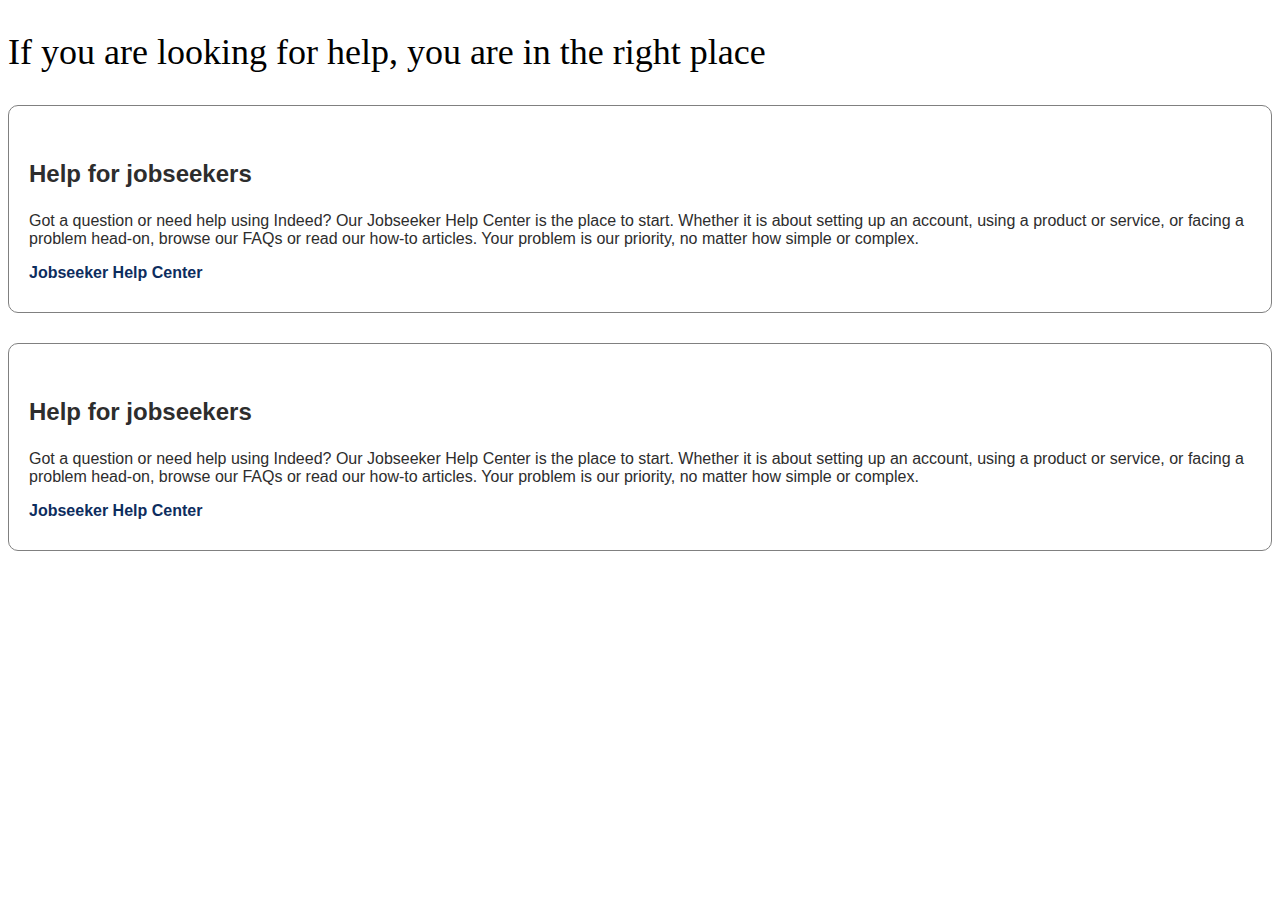
==== 27 march indeed page/help-page.html @ 6202e37e "indeed help page added" ====
<!DOCTYPE html>
<html lang="en">
  <head>
    <meta charset="UTF-8" />
    <meta name="viewport" content="width=device-width, initial-scale=1.0" />
    <title>Document</title>
    <link rel="stylesheet" href="style2.css" />
    <link
      href="https://cdn.jsdelivr.net/npm/bootstrap@5.0.2/dist/css/bootstrap.min.css"
      rel="stylesheet"
      integrity="sha384-EVSTQN3/azprG1Anm3QDgpJLIm9Nao0Yz1ztcQTwFspd3yD65VohhpuuCOmLASjC"
      crossorigin="anonymous"
    />
    <link
      rel="stylesheet"
      href="https://cdnjs.cloudflare.com/ajax/libs/font-awesome/6.5.1/css/all.min.css"
      integrity="sha512-DTOQO9RWCH3ppGqcWaEA1BIZOC6xxalwEsw9c2QQeAIftl+Vegovlnee1c9QX4TctnWMn13TZye+giMm8e2LwA=="
      crossorigin="anonymous"
      referrerpolicy="no-referrer"
    />
  </head>
  <body>
    <section class="help-section mt-30">
      
      <div class="container">
        <h2 class="help-section-heading">
            If you are looking for help, you are in the right place
          </h2>
        <div class="row ">
          <div class="col-6 ">
            <div class="help-card mt-30 ">
                <div class="help-card-content">
                    <h3>Help for jobseekers</h3>
                    <p>Got a question or need help using Indeed? Our Jobseeker Help Center is the place to start. Whether it is about setting up an account, using a product or service, or facing a problem head-on, browse our FAQs or read our how-to articles. Your problem is our priority, no matter how simple or complex.</p>
                </div>
                <div class="redirect-link">
                    <span>Jobseeker Help Center <i class="fa-solid fa-arrow-right"></i></span>
                </div>
            </div>
          </div>
          <div class="col-6 ">
            <div class="help-card mt-30">
                <div class="help-card-content">
                    <h3>Help for jobseekers</h3>
                    <p>Got a question or need help using Indeed? Our Jobseeker Help Center is the place to start. Whether it is about setting up an account, using a product or service, or facing a problem head-on, browse our FAQs or read our how-to articles. Your problem is our priority, no matter how simple or complex.</p>
                </div>
                <div class="redirect-link">
                    <span>Jobseeker Help Center <i class="fa-solid fa-arrow-right"></i></span>
                </div>
            </div>
          </div>
          
        </div>
      </div>
    </section>
    <script
      src="https://cdn.jsdelivr.net/npm/bootstrap@5.0.2/dist/js/bootstrap.bundle.min.js"
      integrity="sha384-MrcW6ZMFYlzcLA8Nl+NtUVF0sA7MsXsP1UyJoMp4YLEuNSfAP+JcXn/tWtIaxVXM"
      crossorigin="anonymous"
    ></script>
  </body>
</html>
---- 27 march indeed page/style2.css ----
.search-section {
  display: flex;
  box-sizing: border-box;
  /* min-inline-size: 0; */
  align-items: center;
  flex-direction: column;
  /* position: relative; */
}

.section-heading {
  color: #2d2d2d;
  font-weight: 700;
  font-family: "Indeed Sans", "Noto Sans", "Helvetica Neue", "Helvetica",
    "Arial", "Liberation Sans", "Roboto", "Noto", sans-serif;
  font-size: 1.25rem;
  line-height: 1.5;
  margin-bottom: 0.75rem;
  margin-bottom: 10px;
}

.search-division {
  box-sizing: border-box;
  display: block;
  /* position: absolute; */
  width: 100%;
  top: 0px;
  left: 0;
  z-index: -1;
  height: 240px;
  background-color: #0d2d5e;
  border-bottom-right-radius: 70px;
}

.search {
  box-sizing: border-box;
  max-width: 100%;

  /* z-index: 0; */
}

.search-headings {
  color: white;
}

.search-box {
  background-color: white;
  border-radius: 10px;
  transform: translateY(1rem);
  border-radius: 10px;
  box-shadow: 0px 8px 10px rgba(0, 0, 0, 0.1);
  padding: 25px 40px;
}

.search-btn {
  background-color: #0d2d5e;
  color: white;
  padding: 10px;
  font-weight: 600;
  width: 100%;
  border-radius: 18px;
}

.browse-section {
  margin-top: 4rem;
}

/* Dropdown container */
.dropdown {
  position: relative;
  display: inline-block;
}

/* Dropdown button */
.dropbtn {
  background-color: #3498db;
  color: white;
  padding: 10px;
  font-size: 16px;
  border: none;
  cursor: pointer;
  width: 200px; /* fixed width */
  height: 30px; /* fixed height */
}

/* Dropdown content (hidden by default) */
.dropdown-content {
  display: none;
  position: absolute;
  background-color: #f9f9f9;
  min-width: 200px;
  max-height: 150px; /* max height for overflow */
  overflow-y: auto; /* enable scrollbar */
  border: 1px solid #ddd;
  z-index: 1;
}

/* Dropdown links */
.dropdown-content a {
  color: black;
  padding: 10px 15px;
  text-decoration: none;
  display: block;
}

/* Dropdown links on hover */
.dropdown-content a:hover {
  background-color: #f1f1f1;
}

/* Show the dropdown menu */
.show {
  display: block;
}

/* Arrow icon */
.arrow {
  float: right;
}

/* Up arrow */
.arrow.up::before {
  content: "\25B2";
}

/* Down arrow */
.arrow.down::before {
  content: "\25BC";
}

.job-card-section {
  margin-top: 30px;
}

.job-post {
  box-sizing: border-box;
  background-color: #ffff;
  text-align: left;
  position: relative;
  border: 1px solid;
  border-color: #d4d2d0;
  border-radius: 10px;
  height: 150px;
  width: 400px;
  padding: 1rem;
  margin-bottom: 20px;
}

.job-card {
  display: flex;
  box-sizing: border-box;
  flex-direction: row;
  justify-content: space-between;
  height: 100%;
  width: 100%;
}

.job-content {
  display: flex;
  box-sizing: border-box;
  flex-direction: column;
  justify-content: space-between;
}

.job-redirect {
  font-family: "Indeed Sans", "Noto Sans", "Helvetica Neue", "Helvetica",
    "Arial", "Liberation Sans", "Roboto", "Noto", sans-serif;
  border-bottom: 1px solid;

  text-decoration: none;
  cursor: pointer;
  color: #2557a7;

  transition: border-color 200ms cubic-bezier(0.645, 0.045, 0.355, 1),
    background-color 200ms cubic-bezier(0.645, 0.045, 0.355, 1),
    opacity 200ms cubic-bezier(0.645, 0.045, 0.355, 1),
    border-bottom-color 200ms cubic-bezier(0.645, 0.045, 0.355, 1),
    border-bottom-style 200ms cubic-bezier(0.645, 0.045, 0.355, 1),
    border-bottom-width 200ms cubic-bezier(0.645, 0.045, 0.355, 1),
    border-radius 200ms cubic-bezier(0.645, 0.045, 0.355, 1),
    box-shadow 200ms cubic-bezier(0.645, 0.045, 0.355, 1),
    color 200ms cubic-bezier(0.645, 0.045, 0.355, 1);
  display: block;
  text-decoration: none currentcolor solid;
  border-bottom: none;
}

.job-heading-1 {
  color: #2d2d2d;
  font-weight: 700;
  font-family: "Indeed Sans", "Noto Sans", "Helvetica Neue", "Helvetica",
    "Arial", "Liberation Sans", "Roboto", "Noto", sans-serif;
  font-size: 1rem;
  line-height: 1.5;
  margin: 0;
  word-wrap: break-word;
}

.job-heading-2 {
  margin-block-start: 0;
  margin-block-end: 0.5rem;

  color: #2d2d2d;
  font-weight: 700;
  font-family: "Indeed Sans", "Noto Sans", "Helvetica Neue", "Helvetica",
    "Arial", "Liberation Sans", "Roboto", "Noto", sans-serif;
  font-size: 1rem;
  line-height: 1.5;
  color: #2557a7;
  margin: 0;
  padding-top: 0.25rem;
}

.job-opening-redirect {
  font-family: "Indeed Sans", "Noto Sans", "Helvetica Neue", "Helvetica",
    "Arial", "Liberation Sans", "Roboto", "Noto", sans-serif;
  font-weight: inherit;
  color: #595959;
  font-size: 0.875rem;
  line-height: 1.5;
  font-weight: 400;
  padding-top: 0.75rem;
}

.chevron-right {
  font-family: "Indeed Sans", "Noto Sans", "Helvetica Neue", "Helvetica",
    "Arial", "Liberation Sans", "Roboto", "Noto", sans-serif;
  border-bottom: 1px solid;
  text-decoration: none;
  cursor: pointer;
  color: #2557a7;

  transition: border-color 200ms cubic-bezier(0.645, 0.045, 0.355, 1),
    background-color 200ms cubic-bezier(0.645, 0.045, 0.355, 1),
    opacity 200ms cubic-bezier(0.645, 0.045, 0.355, 1),
    border-bottom-color 200ms cubic-bezier(0.645, 0.045, 0.355, 1),
    border-bottom-style 200ms cubic-bezier(0.645, 0.045, 0.355, 1),
    border-bottom-width 200ms cubic-bezier(0.645, 0.045, 0.355, 1),
    border-radius 200ms cubic-bezier(0.645, 0.045, 0.355, 1),
    box-shadow 200ms cubic-bezier(0.645, 0.045, 0.355, 1),
    color 200ms cubic-bezier(0.645, 0.045, 0.355, 1);

  flex: 0 0 auto;

  align-self: center;
  border-bottom: none;
}

.chevron-right-icon {
  inline-size: 1.5rem;
  block-size: 1.5rem;
  color: inherit;
  color: #2d2d2d;
}

/* .chevron-right-icon:hover{
    background-color: #0d2d5e;
    border-radius: 100%;
    color: white;
} */

.job-post:hover .chevron-right-icon {
  background-color: #0d2d5e;
  border-radius: 100%;
  color: white;
}

.job-post:hover {
  border-color: #0d2d5e;
  border: 2px solid;
}



/* .company-card {
  display: flex;
  box-sizing: border-box;
  flex-direction: row;
  justify-content: space-between;
  border: 1px solid;
  border-color: #d4d2d0;
  padding: 10px;
  border-radius: 10px;
  height: 110px;
  width: 100%;
} */


.column {
  display: flex;
  flex-direction: column;
  align-items: center;

}

.company-card {
  display: grid;
  grid-template-columns: 90% 10%;
  box-sizing: border-box;
  flex-direction: row;
  gap: 15px;
  border: 1px solid;
  border-color: #d4d2d0;
  padding: 10px ;
  border-radius: 10px;
  height: 110px;
  width: 100%;
  position: relative;
  margin-bottom: 20px;
  margin-right: 10px;
}
.company-image{
    width: 80px;
  z-index: 20px;
    
    /* width: 100px; */
}
.company-image img {
  width: 70px;
  position: absolute;
  padding: 5px;
  top: -15px;
  right: -10px;
  border: 1px solid gray;
  border-radius: 5px;
}
.company-content {
  display: flex;
  box-sizing: border-box;
  flex-direction: column;
  justify-content: space-between;
  text-align: left;
  
}
.company-name {
  color: #2d2d2d;
  font-weight: 700;
  font-family: "Indeed Sans", "Noto Sans", "Helvetica Neue", "Helvetica",
    "Arial", "Liberation Sans", "Roboto", "Noto", sans-serif;
  font-size: 1rem;
  line-height: 1.5;
  margin: 0;
  word-wrap: break-word;
  
}

.ratings{
    display: flex;
    /* justify-content: space-around; */
    gap: 10px;
}

.tags{
    display: flex;
    gap: 10px;
}
.tags span{
    text-decoration: underline;
} 


.company-card:hover .company-image img {
  box-shadow: 0px 8px 10px rgba(0, 0, 0, 0.4);
  transform: scale(1.02);
}

.company-card:hover {
  box-shadow: 0px 8px 10px rgba(0, 0, 0, 0.4);
}


.earning-box{
  display: flex;
  justify-content: space-around;
  padding: 10px 0px;
  border: 1px solid gray;
  border-radius: 15px;
}

.mt-30{
  margin-top: 30px;
}

.earning-box-content {
  display: flex;
  flex-direction: column;
  text-align: center;
}

.earning-box-heading {
  color: #2d2d2d;
  font-weight: 700;
  font-family: "Indeed Sans", "Noto Sans", "Helvetica Neue", "Helvetica",
  "Arial", "Liberation Sans", "Roboto", "Noto", sans-serif;
  font-size: 1.25rem;
  line-height: 1.5;
  margin-bottom: 0.75rem;
  margin-bottom: 10px;
}

.earning-box-paragraph{
  color: #2d2d2d;
  font-family: "Indeed Sans", "Noto Sans", "Helvetica Neue", "Helvetica",
  "Arial", "Liberation Sans", "Roboto", "Noto", sans-serif;
  font-size: 1rem;
  line-height: 1.5;
  margin-bottom: 0.75rem;
  margin-bottom: 10px;
}

.feeback-box{
  display: flex;
  justify-content: space-evenly;
  padding: 10px;
  border: 1px solid gray;
  border-radius: 15px;
}

.feedback-content{
  display: flex;
  /* text-align: center; */
  align-items: center;
  /* padding: 10px; */
}
.feedback-content h3{
  color: #2d2d2d;
  font-weight: 700;
  font-family: "Indeed Sans", "Noto Sans", "Helvetica Neue", "Helvetica",
  "Arial", "Liberation Sans", "Roboto", "Noto", sans-serif;
  font-size: 1.25rem;
  
 
}
.feedback{
  display: flex;
  align-items: center;
}

.feedback-ratings{
  display: inline-flex;
  gap: 20px;
}

.feedback-ratings span{
  text-align: center;
} 

.feedback-ratings span i{
  font-size: x-large;
  cursor: pointer;
  margin-bottom: 10px;
}

.feedback-ratings span i:hover{
  color: #0d2d5e;
}
.feedback-ratings span p:hover{
  color: #0d2d5e;
  cursor: pointer;
}

.feedback-ratings span p{
  color: #2d2d2d;
  font-weight: 500;
  font-family: "Indeed Sans", "Noto Sans", "Helvetica Neue", "Helvetica",
  "Arial", "Liberation Sans", "Roboto", "Noto", sans-serif;
  font-size: 1rem;
 
}

.help-section-heading {
  font-size: 2.25rem;
  font-weight: 400;
  letter-spacing: normal;
  line-height: 1.25;
}

.help-card{
  display: flex;
  flex-direction: column;
  box-sizing: border-box;
  justify-content: space-between;
  border: gray 1px solid;
  padding: 30px 20px ;
  border-radius: 10px;
}

.help-card-content h3{
  color: #2d2d2d;
  font-weight: 700;
  font-family: "Indeed Sans", "Noto Sans", "Helvetica Neue", "Helvetica",
  "Arial", "Liberation Sans", "Roboto", "Noto", sans-serif;
  font-size: 1.5rem;
}

.help-card-content p{
  color: #2d2d2d;
  font-weight: 500;
  font-family: "Indeed Sans", "Noto Sans", "Helvetica Neue", "Helvetica",
  "Arial", "Liberation Sans", "Roboto", "Noto", sans-serif;
  font-size: 1rem;
}

.redirect-link span{
 color: #0d2d5e;
 font-weight: 700;
 font-family: "Indeed Sans", "Noto Sans", "Helvetica Neue", "Helvetica",
 "Arial", "Liberation Sans", "Roboto", "Noto", sans-serif;
 font-size: 1rem;
}

.redirect-link span:hover{
  text-decoration: underline;
  cursor: pointer;
}
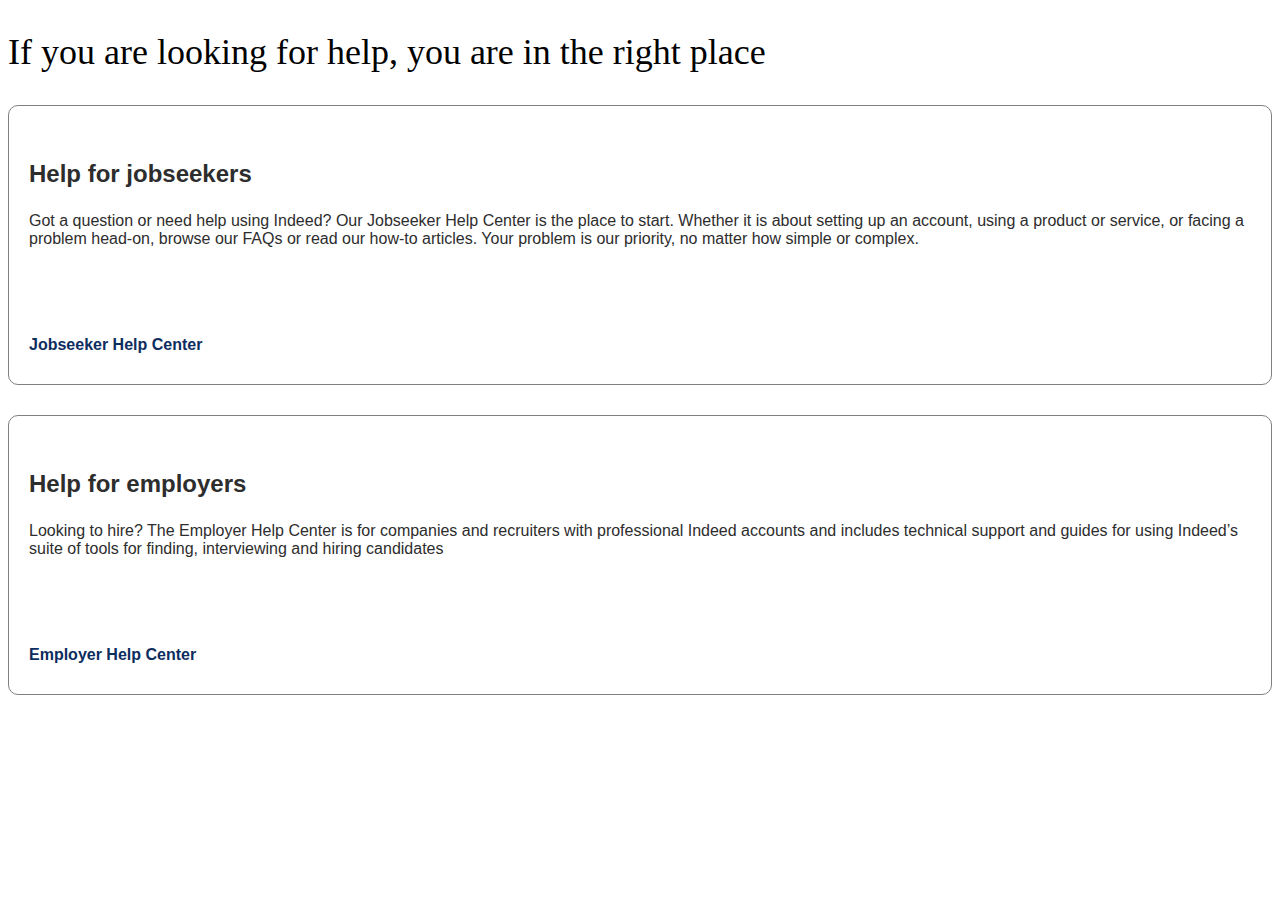
==== commit 87080fb6: "changes in index page" ====
--- a/27 march indeed page/help-page.html
+++ b/27 march indeed page/help-page.html
@@ -21,37 +21,54 @@
   </head>
   <body>
     <section class="help-section mt-30">
-      
       <div class="container">
         <h2 class="help-section-heading">
-            If you are looking for help, you are in the right place
-          </h2>
-        <div class="row ">
-          <div class="col-6 ">
-            <div class="help-card mt-30 ">
-                <div class="help-card-content">
-                    <h3>Help for jobseekers</h3>
-                    <p>Got a question or need help using Indeed? Our Jobseeker Help Center is the place to start. Whether it is about setting up an account, using a product or service, or facing a problem head-on, browse our FAQs or read our how-to articles. Your problem is our priority, no matter how simple or complex.</p>
-                </div>
-                <div class="redirect-link">
-                    <span>Jobseeker Help Center <i class="fa-solid fa-arrow-right"></i></span>
-                </div>
+          If you are looking for help, you are in the right place
+        </h2>
+        <div class="row">
+          <div class="col-6">
+            <div class="help-card mt-30">
+              <div class="help-card-content">
+                <h3>Help for jobseekers</h3>
+                <p>
+                  Got a question or need help using Indeed? Our Jobseeker Help
+                  Center is the place to start. Whether it is about setting up
+                  an account, using a product or service, or facing a problem
+                  head-on, browse our FAQs or read our how-to articles. Your
+                  problem is our priority, no matter how simple or complex.
+                </p>
+              </div>
+              <div class="redirect-link">
+                <span
+                  >Jobseeker Help Center <i class="fa-solid fa-arrow-right"></i
+                ></span>
+              </div>
             </div>
           </div>
-          <div class="col-6 ">
+          <div class="col-6">
             <div class="help-card mt-30">
-                <div class="help-card-content">
-                    <h3>Help for jobseekers</h3>
-                    <p>Got a question or need help using Indeed? Our Jobseeker Help Center is the place to start. Whether it is about setting up an account, using a product or service, or facing a problem head-on, browse our FAQs or read our how-to articles. Your problem is our priority, no matter how simple or complex.</p>
-                </div>
-                <div class="redirect-link">
-                    <span>Jobseeker Help Center <i class="fa-solid fa-arrow-right"></i></span>
-                </div>
+              <div class="help-card-content">
+                <h3>Help for employers</h3>
+                <p>
+                  Looking to hire? The Employer Help Center is for companies and
+                  recruiters with professional Indeed accounts and includes
+                  technical support and guides for using Indeed’s suite of tools
+                  for finding, interviewing and hiring candidates
+                </p>
+              </div>
+              <div class="redirect-link">
+                <span
+                  >Employer Help Center <i class="fa-solid fa-arrow-right"></i>
+                </span>
+              </div>
             </div>
           </div>
-          
         </div>
       </div>
+    </section>
+
+    <section class="mt-30">
+      
     </section>
     <script
       src="https://cdn.jsdelivr.net/npm/bootstrap@5.0.2/dist/js/bootstrap.bundle.min.js"
--- a/27 march indeed page/style2.css
+++ b/27 march indeed page/style2.css
@@ -1,9 +1,9 @@
 .search-section {
-  display: flex;
-  box-sizing: border-box;
+  /* display: flex; */
+  /* box-sizing: border-box; */
   /* min-inline-size: 0; */
-  align-items: center;
-  flex-direction: column;
+  /* align-items: center;
+  flex-direction: column; */
   /* position: relative; */
 }
 
@@ -31,24 +31,47 @@
   border-bottom-right-radius: 70px;
 }
 
-.search {
-  box-sizing: border-box;
-  max-width: 100%;
-
-  /* z-index: 0; */
-}
 
 .search-headings {
   color: white;
 }
 
-.search-box {
+/* .search-box {
   background-color: white;
   border-radius: 10px;
   transform: translateY(1rem);
   border-radius: 10px;
   box-shadow: 0px 8px 10px rgba(0, 0, 0, 0.1);
   padding: 25px 40px;
+} */
+
+.search-box {
+ 
+  display: flex;
+  box-sizing: border-box;
+  margin: 0;
+  flex-direction: column;
+  border-radius: 0.5rem;
+  background: white;
+  z-index: 1;
+  width: 100%;
+  padding: 1rem;
+  padding-bottom: 1.5rem;
+  border-top-left-radius: 0.5rem;
+  border-top-right-radius: 2rem;
+  box-shadow: 0 0.5rem 1rem 0 rgba(45, 45, 45, 0.12),
+    0 0.25rem 0.5rem 0 rgba(45, 45, 45, 0.16),
+    0 0 0.125rem 0 rgba(45, 45, 45, 0.2);
+}
+
+.search-box-img-container{
+    box-sizing: border-box;
+    display: block;
+    position: absolute;
+    align-self: flex-end;
+    top: 11px;
+    margin-right: 0.5rem;
+    z-index: 1;
 }
 
 .search-btn {
@@ -56,8 +79,8 @@
   color: white;
   padding: 10px;
   font-weight: 600;
-  width: 100%;
-  border-radius: 18px;
+  width: 125px;
+  border-radius: 40px;
 }
 
 .browse-section {
@@ -65,70 +88,101 @@
 }
 
 /* Dropdown container */
+
+.industry-selection label {
+  color: #2d2d2d;
+  font-weight: 700;
+  font-family: "Indeed Sans", "Noto Sans", "Helvetica Neue", "Helvetica",
+    "Arial", "Liberation Sans", "Roboto", "Noto", sans-serif;
+  font-size: 1rem;
+  /* line-height: 1.5; */
+  /* color: #2557a7; */
+  margin: 0;
+  padding-top: 0.25rem;
+}
 .dropdown {
+  max-width: 20em;
   position: relative;
-  display: inline-block;
-}
-
-/* Dropdown button */
-.dropbtn {
-  background-color: #3498db;
-  color: white;
+  /* margin: 1em; */
+}
+
+.dropdown * {
+  box-sizing: border-box;
+}
+
+.select {
+  background: #fff;
+  color: #2d2d2d;
+  display: flex;
+  justify-content: space-between;
+  align-items: center;
+  border: 2px #0d2d5e solid;
+  border-radius: 0.5em;
   padding: 10px;
-  font-size: 16px;
-  border: none;
-  cursor: pointer;
-  width: 200px; /* fixed width */
-  height: 30px; /* fixed height */
-}
-
-/* Dropdown content (hidden by default) */
-.dropdown-content {
+  cursor: pointer;
+  transition: background 0.3s;
+}
+
+/* clicked styles added in javascript */
+.select-clicked {
+  /* border: 2px #26489a solid;
+  box-shadow: 0 0 0 0.8em #26489a ; */
+}
+
+.select:hover {
+  background: rgb(223, 223, 223);
+}
+
+.caret {
+  width: 0;
+  height: 0;
+  border-left: 5px solid transparent;
+  border-right: 5px solid transparent;
+  border-top: 6px solid black;
+  transition: 0.3s;
+}
+
+.caret-rotate {
+  transform: rotate(180deg);
+}
+.menu {
+  list-style: none;
+  padding: 0.2em 0.5em;
+  background-color: #fff;
+  border: 1px black solid;
+  box-shadow: 0 0.5em 1em rgba(0, 0, 0, 0.2);
+  border-radius: 0.5em;
+  color: black;
+  position: absolute;
+  top: 3em;
+  left: 50%;
+  width: 100%;
+  transform: translateX(-50%);
+  opacity: 0;
   display: none;
-  position: absolute;
-  background-color: #f9f9f9;
-  min-width: 200px;
-  max-height: 150px; /* max height for overflow */
-  overflow-y: auto; /* enable scrollbar */
-  border: 1px solid #ddd;
+  transition: 0.2s;
   z-index: 1;
-}
-
-/* Dropdown links */
-.dropdown-content a {
-  color: black;
-  padding: 10px 15px;
-  text-decoration: none;
+  height: 225px;
+  overflow-y: scroll;
+}
+.menu li {
+  padding: 0.7em 0.5em;
+  margin: 0.3em 0;
+  border-radius: 0.5em;
+  cursor: pointer;
+}
+
+.menu li:hover {
+  background-color: rgb(223, 223, 223);
+}
+
+.active {
+  /* background-color: #989595; */
+}
+
+.menu-open {
   display: block;
-}
-
-/* Dropdown links on hover */
-.dropdown-content a:hover {
-  background-color: #f1f1f1;
-}
-
-/* Show the dropdown menu */
-.show {
-  display: block;
-}
-
-/* Arrow icon */
-.arrow {
-  float: right;
-}
-
-/* Up arrow */
-.arrow.up::before {
-  content: "\25B2";
-}
-
-/* Down arrow */
-.arrow.down::before {
-  content: "\25BC";
-}
-
-.job-card-section {
-  margin-top: 30px;
+  opacity: 1;
 }
 
 .job-post {
@@ -137,12 +191,47 @@
   text-align: left;
   position: relative;
   border: 1px solid;
-  border-color: #d4d2d0;
+  /* border-color: #7b4f23; */
   border-radius: 10px;
   height: 150px;
   width: 400px;
   padding: 1rem;
   margin-bottom: 20px;
+  /* background: hsl(302deg 2.08% 42.63% / 40%); */
+  /* background-color: #0d2d5e; */
+  padding-inline: 1rem;
+  /* padding-block: 0.5rem; */
+  /* text-decoration: none; */
+  position: relative;
+  z-index: 10;
+  overflow: hidden;
+  /* border-radius: inherit; */
+  transition: all 0.2s ease-in-out;
+}
+
+.job-post::before {
+	content: "";
+	position: absolute;
+	inset-block-start: 100%;
+	inset-inline-start: -100%;
+	block-size: 100%;
+	inline-size: 100%;
+	background:#e7e7f1;
+	z-index: -1;
+	transition: all 0.2s ease-in-out;
+}
+
+.job-post:hover {
+	/* color: hsl(302deg 70% 5% / 90%); */
+}
+
+.job-post:hover::before {
+	inset-block-start: 0;
+	inset-inline-start: 0;
+}
+
+.job-post:has(+ li:hover) .job-post::before {
+	inset-inline-start: 100%;
 }
 
 .job-card {
@@ -166,6 +255,57 @@
     "Arial", "Liberation Sans", "Roboto", "Noto", sans-serif;
   border-bottom: 1px solid;
 
+  text-decoration: none;
+  cursor: pointer;
+  color: #2557a7;
+
+
+  display: block;
+  text-decoration: none currentcolor solid;
+  border-bottom: none;
+}
+
+.job-heading-1 {
+  color: #2d2d2d;
+  font-weight: 700;
+  font-family: "Indeed Sans", "Noto Sans", "Helvetica Neue", "Helvetica",
+    "Arial", "Liberation Sans", "Roboto", "Noto", sans-serif;
+  font-size: 1rem;
+  line-height: 1.5;
+  margin: 0;
+  word-wrap: break-word;
+}
+
+.job-heading-2 {
+  margin-block-start: 0;
+  margin-block-end: 0.5rem;
+
+  color: #2d2d2d;
+  font-weight: 700;
+  font-family: "Indeed Sans", "Noto Sans", "Helvetica Neue", "Helvetica",
+    "Arial", "Liberation Sans", "Roboto", "Noto", sans-serif;
+  font-size: 1rem;
+  line-height: 1.5;
+  color: #2557a7;
+  margin: 0;
+  padding-top: 0.25rem;
+}
+
+.job-opening-redirect {
+  font-family: "Indeed Sans", "Noto Sans", "Helvetica Neue", "Helvetica",
+    "Arial", "Liberation Sans", "Roboto", "Noto", sans-serif;
+  font-weight: inherit;
+  color: #595959;
+  font-size: 0.875rem;
+  line-height: 1.5;
+  font-weight: 400;
+  padding-top: 0.75rem;
+}
+
+.chevron-right {
+  font-family: "Indeed Sans", "Noto Sans", "Helvetica Neue", "Helvetica",
+    "Arial", "Liberation Sans", "Roboto", "Noto", sans-serif;
+  border-bottom: 1px solid;
   text-decoration: none;
   cursor: pointer;
   color: #2557a7;
@@ -179,65 +319,6 @@
     border-radius 200ms cubic-bezier(0.645, 0.045, 0.355, 1),
     box-shadow 200ms cubic-bezier(0.645, 0.045, 0.355, 1),
     color 200ms cubic-bezier(0.645, 0.045, 0.355, 1);
-  display: block;
-  text-decoration: none currentcolor solid;
-  border-bottom: none;
-}
-
-.job-heading-1 {
-  color: #2d2d2d;
-  font-weight: 700;
-  font-family: "Indeed Sans", "Noto Sans", "Helvetica Neue", "Helvetica",
-    "Arial", "Liberation Sans", "Roboto", "Noto", sans-serif;
-  font-size: 1rem;
-  line-height: 1.5;
-  margin: 0;
-  word-wrap: break-word;
-}
-
-.job-heading-2 {
-  margin-block-start: 0;
-  margin-block-end: 0.5rem;
-
-  color: #2d2d2d;
-  font-weight: 700;
-  font-family: "Indeed Sans", "Noto Sans", "Helvetica Neue", "Helvetica",
-    "Arial", "Liberation Sans", "Roboto", "Noto", sans-serif;
-  font-size: 1rem;
-  line-height: 1.5;
-  color: #2557a7;
-  margin: 0;
-  padding-top: 0.25rem;
-}
-
-.job-opening-redirect {
-  font-family: "Indeed Sans", "Noto Sans", "Helvetica Neue", "Helvetica",
-    "Arial", "Liberation Sans", "Roboto", "Noto", sans-serif;
-  font-weight: inherit;
-  color: #595959;
-  font-size: 0.875rem;
-  line-height: 1.5;
-  font-weight: 400;
-  padding-top: 0.75rem;
-}
-
-.chevron-right {
-  font-family: "Indeed Sans", "Noto Sans", "Helvetica Neue", "Helvetica",
-    "Arial", "Liberation Sans", "Roboto", "Noto", sans-serif;
-  border-bottom: 1px solid;
-  text-decoration: none;
-  cursor: pointer;
-  color: #2557a7;
-
-  transition: border-color 200ms cubic-bezier(0.645, 0.045, 0.355, 1),
-    background-color 200ms cubic-bezier(0.645, 0.045, 0.355, 1),
-    opacity 200ms cubic-bezier(0.645, 0.045, 0.355, 1),
-    border-bottom-color 200ms cubic-bezier(0.645, 0.045, 0.355, 1),
-    border-bottom-style 200ms cubic-bezier(0.645, 0.045, 0.355, 1),
-    border-bottom-width 200ms cubic-bezier(0.645, 0.045, 0.355, 1),
-    border-radius 200ms cubic-bezier(0.645, 0.045, 0.355, 1),
-    box-shadow 200ms cubic-bezier(0.645, 0.045, 0.355, 1),
-    color 200ms cubic-bezier(0.645, 0.045, 0.355, 1);
 
   flex: 0 0 auto;
 
@@ -268,8 +349,6 @@
   border-color: #0d2d5e;
   border: 2px solid;
 }
-
-
 
 /* .company-card {
   display: flex;
@@ -284,44 +363,46 @@
   width: 100%;
 } */
 
-
 .column {
   display: flex;
   flex-direction: column;
   align-items: center;
-
 }
 
 .company-card {
   display: grid;
-  grid-template-columns: 90% 10%;
+  grid-template-columns: 100% 0%;
   box-sizing: border-box;
   flex-direction: row;
-  gap: 15px;
+  /* gap: 9px; */
   border: 1px solid;
   border-color: #d4d2d0;
-  padding: 10px ;
+  padding: 10px;
   border-radius: 10px;
-  height: 110px;
-  width: 100%;
+  height: 130px;
+  /* width: 85%; */
   position: relative;
-  margin-bottom: 20px;
+  margin-top: 20px;
+  margin-bottom: 40px;
   margin-right: 10px;
 }
-.company-image{
-    width: 80px;
+.company-image {
+  width: 80px;
   z-index: 20px;
-    
-    /* width: 100px; */
+
+  /* width: 100px; */
 }
 .company-image img {
   width: 70px;
   position: absolute;
   padding: 5px;
-  top: -15px;
-  right: -10px;
+  top: -25px;
+  right: 15px;
   border: 1px solid gray;
-  border-radius: 5px;
+  border-radius: 10px;
+  border-radius: 100%;
+  /* background-color: #0d2d5e; */
+  object-fit: cover;
 }
 .company-content {
   display: flex;
@@ -329,7 +410,6 @@
   flex-direction: column;
   justify-content: space-between;
   text-align: left;
-  
 }
 .company-name {
   color: #2d2d2d;
@@ -340,22 +420,26 @@
   line-height: 1.5;
   margin: 0;
   word-wrap: break-word;
-  
-}
-
-.ratings{
-    display: flex;
-    /* justify-content: space-around; */
-    gap: 10px;
-}
-
-.tags{
-    display: flex;
-    gap: 10px;
-}
-.tags span{
-    text-decoration: underline;
-} 
+}
+
+.ratings {
+  display: flex;
+  /* justify-content: space-around; */
+  gap: 10px;
+}
+
+.tags {
+  display: flex;
+  gap: 10px;
+}
+.tags span {
+  /* text-decoration: underline; */
+  background: #b7b7b7;
+  padding: 5px 7px;
+  border-radius: 20px;
+  font-weight: 400;
+  color: #2d2d2d;
+}
 
 
 .company-card:hover .company-image img {
@@ -363,12 +447,17 @@
   transform: scale(1.02);
 }
 
+.company-card:hover .tags span {
+  background-color: #0d2d5e;
+  color: #fff;
+}
+
 .company-card:hover {
   box-shadow: 0px 8px 10px rgba(0, 0, 0, 0.4);
-}
-
-
-.earning-box{
+  cursor: pointer;
+}
+
+.earning-box {
   display: flex;
   justify-content: space-around;
   padding: 10px 0px;
@@ -376,7 +465,7 @@
   border-radius: 15px;
 }
 
-.mt-30{
+.mt-30 {
   margin-top: 30px;
 }
 
@@ -390,24 +479,24 @@
   color: #2d2d2d;
   font-weight: 700;
   font-family: "Indeed Sans", "Noto Sans", "Helvetica Neue", "Helvetica",
-  "Arial", "Liberation Sans", "Roboto", "Noto", sans-serif;
+    "Arial", "Liberation Sans", "Roboto", "Noto", sans-serif;
   font-size: 1.25rem;
   line-height: 1.5;
   margin-bottom: 0.75rem;
   margin-bottom: 10px;
 }
 
-.earning-box-paragraph{
-  color: #2d2d2d;
-  font-family: "Indeed Sans", "Noto Sans", "Helvetica Neue", "Helvetica",
-  "Arial", "Liberation Sans", "Roboto", "Noto", sans-serif;
+.earning-box-paragraph {
+  color: #2d2d2d;
+  font-family: "Indeed Sans", "Noto Sans", "Helvetica Neue", "Helvetica",
+    "Arial", "Liberation Sans", "Roboto", "Noto", sans-serif;
   font-size: 1rem;
   line-height: 1.5;
   margin-bottom: 0.75rem;
   margin-bottom: 10px;
 }
 
-.feeback-box{
+.feeback-box {
   display: flex;
   justify-content: space-evenly;
   padding: 10px;
@@ -415,56 +504,53 @@
   border-radius: 15px;
 }
 
-.feedback-content{
+.feedback-content {
   display: flex;
   /* text-align: center; */
   align-items: center;
   /* padding: 10px; */
 }
-.feedback-content h3{
-  color: #2d2d2d;
-  font-weight: 700;
-  font-family: "Indeed Sans", "Noto Sans", "Helvetica Neue", "Helvetica",
-  "Arial", "Liberation Sans", "Roboto", "Noto", sans-serif;
+.feedback-content h3 {
+  color: #2d2d2d;
+  font-weight: 700;
+  font-family: "Indeed Sans", "Noto Sans", "Helvetica Neue", "Helvetica",
+    "Arial", "Liberation Sans", "Roboto", "Noto", sans-serif;
   font-size: 1.25rem;
-  
- 
-}
-.feedback{
+}
+.feedback {
   display: flex;
   align-items: center;
 }
 
-.feedback-ratings{
+.feedback-ratings {
   display: inline-flex;
   gap: 20px;
 }
 
-.feedback-ratings span{
+.feedback-ratings span {
   text-align: center;
-} 
-
-.feedback-ratings span i{
+}
+
+.feedback-ratings span i {
   font-size: x-large;
   cursor: pointer;
   margin-bottom: 10px;
 }
 
-.feedback-ratings span i:hover{
+.feedback-ratings span i:hover {
   color: #0d2d5e;
 }
-.feedback-ratings span p:hover{
+.feedback-ratings span p:hover {
   color: #0d2d5e;
   cursor: pointer;
 }
 
-.feedback-ratings span p{
+.feedback-ratings span p {
   color: #2d2d2d;
   font-weight: 500;
   font-family: "Indeed Sans", "Noto Sans", "Helvetica Neue", "Helvetica",
-  "Arial", "Liberation Sans", "Roboto", "Noto", sans-serif;
-  font-size: 1rem;
- 
+    "Arial", "Liberation Sans", "Roboto", "Noto", sans-serif;
+  font-size: 1rem;
 }
 
 .help-section-heading {
@@ -474,41 +560,107 @@
   line-height: 1.25;
 }
 
-.help-card{
+.help-card {
   display: flex;
   flex-direction: column;
   box-sizing: border-box;
   justify-content: space-between;
   border: gray 1px solid;
-  padding: 30px 20px ;
+  padding: 30px 20px;
   border-radius: 10px;
-}
-
-.help-card-content h3{
-  color: #2d2d2d;
-  font-weight: 700;
-  font-family: "Indeed Sans", "Noto Sans", "Helvetica Neue", "Helvetica",
-  "Arial", "Liberation Sans", "Roboto", "Noto", sans-serif;
+  height: 280px;
+}
+
+.help-card-content h3 {
+  color: #2d2d2d;
+  font-weight: 700;
+  font-family: "Indeed Sans", "Noto Sans", "Helvetica Neue", "Helvetica",
+    "Arial", "Liberation Sans", "Roboto", "Noto", sans-serif;
   font-size: 1.5rem;
 }
 
-.help-card-content p{
+.help-card-content p {
   color: #2d2d2d;
   font-weight: 500;
   font-family: "Indeed Sans", "Noto Sans", "Helvetica Neue", "Helvetica",
-  "Arial", "Liberation Sans", "Roboto", "Noto", sans-serif;
-  font-size: 1rem;
-}
-
-.redirect-link span{
- color: #0d2d5e;
- font-weight: 700;
- font-family: "Indeed Sans", "Noto Sans", "Helvetica Neue", "Helvetica",
- "Arial", "Liberation Sans", "Roboto", "Noto", sans-serif;
- font-size: 1rem;
-}
-
-.redirect-link span:hover{
+    "Arial", "Liberation Sans", "Roboto", "Noto", sans-serif;
+  font-size: 1rem;
+}
+
+.redirect-link span {
+  color: #0d2d5e;
+  font-weight: 700;
+  font-family: "Indeed Sans", "Noto Sans", "Helvetica Neue", "Helvetica",
+    "Arial", "Liberation Sans", "Roboto", "Noto", sans-serif;
+  font-size: 1rem;
+}
+
+.redirect-link span:hover {
   text-decoration: underline;
   cursor: pointer;
-}+}
+
+
+/* new search bar  */
+.qsb-wrapper{
+    display: flex;
+    align-items: center;
+    justify-content: center;
+    
+    /* flex-direction: column; */
+}
+
+.qsb{
+  display: flex;
+  align-items: center;
+  padding: 16px 20px;
+  
+  background: #fff;
+  box-sizing: border-box;
+  box-shadow: 0 25px 60px rgba(113,106,147,.2);
+  border-radius: 40px;
+
+}
+
+ .searchIcon {
+  display: inline-block;
+  width: 24px;
+  height: 24px;
+  margin-right: 10px;
+}
+
+.searchIcon i{
+  font-size: 20px;
+}
+
+.search-input{
+  border: none;
+  padding: 10px 0px;
+  width: 400px;
+  outline: none;
+  cursor: text;
+}
+
+ .pipe {
+  border: 1px solid #e7e7f1;
+  height: 20px;
+  margin: 0 30px;
+  background-color: #e7e7f1;
+}
+
+.redirect-btn{
+  background-color: #0d2d5e;
+  color: white;
+  padding: 10px;
+  font-weight: 600;
+  width: 100%;
+  border-radius: 40px;
+}
+
+
+/****************
+
+Roshni maam CSS
+
+
+****************/
